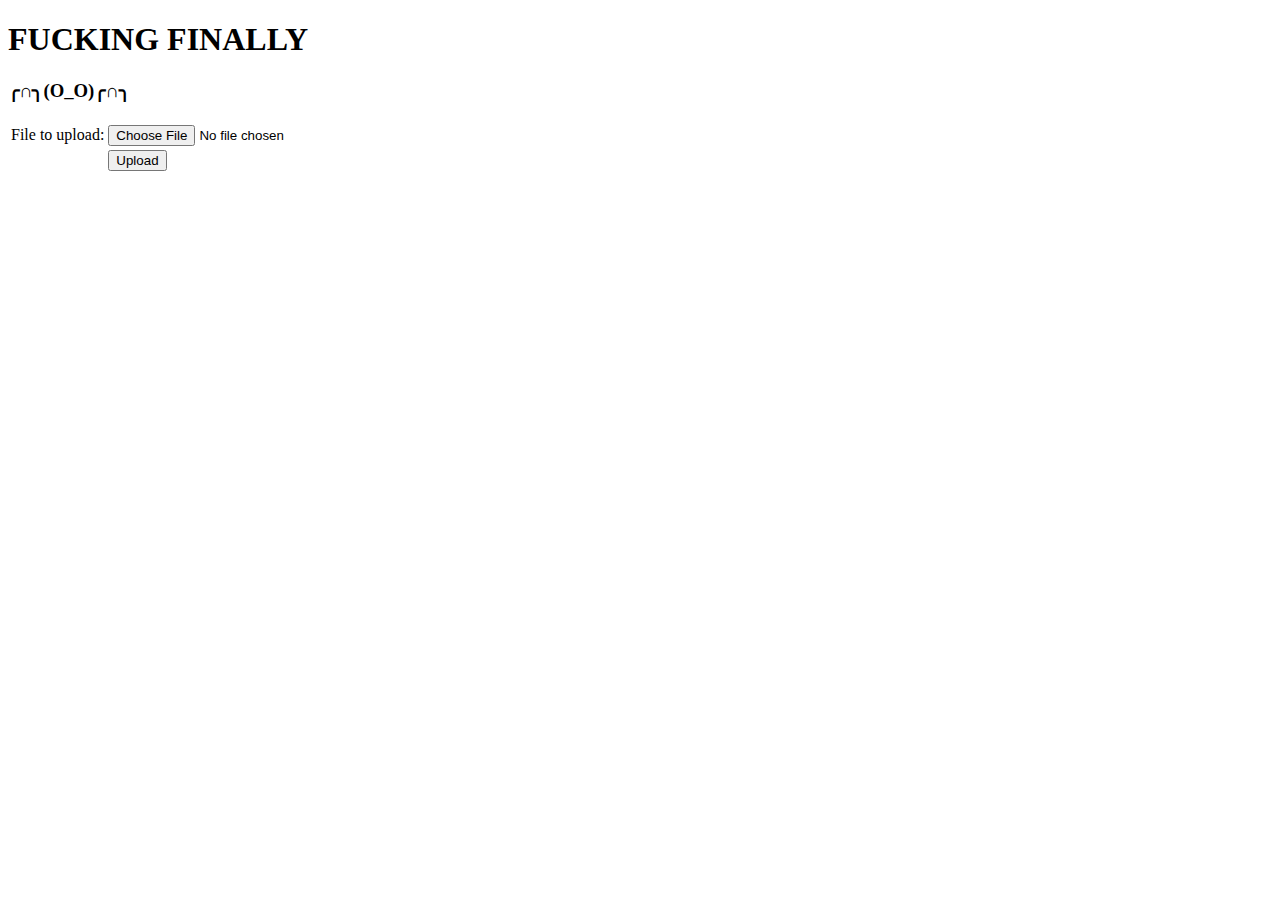
==== src/main/resources/templates/index.html @ 12a75c4f "one more time" ====
<!DOCTYPE html>
<html xmlns:th="http://www.thymeleaf.org">
  <head>
    <title>ARGH!!!!</title>
    <meta name="viewport" content="width=device-width, initial-scale=1.0" ></meta>
    <!-- Bootstrap -->
    <link rel="stylesheet" href="/webjars/bootstrap/css/bootstrap.min.css" media="screen" />
	<link href="css/index.css" rel="stylesheet" />
  </head>
  <body>
  <div class="container">
    <h1>FUCKING FINALLY</h1>
   	<h3>╭∩╮(Ο_Ο)╭∩╮</h3>
   	
	<div th:if="${message}">
		<h2 th:text="${message}"/>
	</div>

		<div>
			<form method="POST" enctype="multipart/form-data" action="/">
				<table>
					<tr><td>File to upload:</td><td><input type="file" name="file" accept="image/*"/></td></tr>
					<tr><td></td><td><input type="submit" value="Upload" /></td></tr>
				</table>
			</form>
		</div>

</div>
<script src="/webjars/jquery/jquery.js"></script>
<script src="/webjars/bootstrap/js/bootstrap.min.js"></script>
</body>
</html>
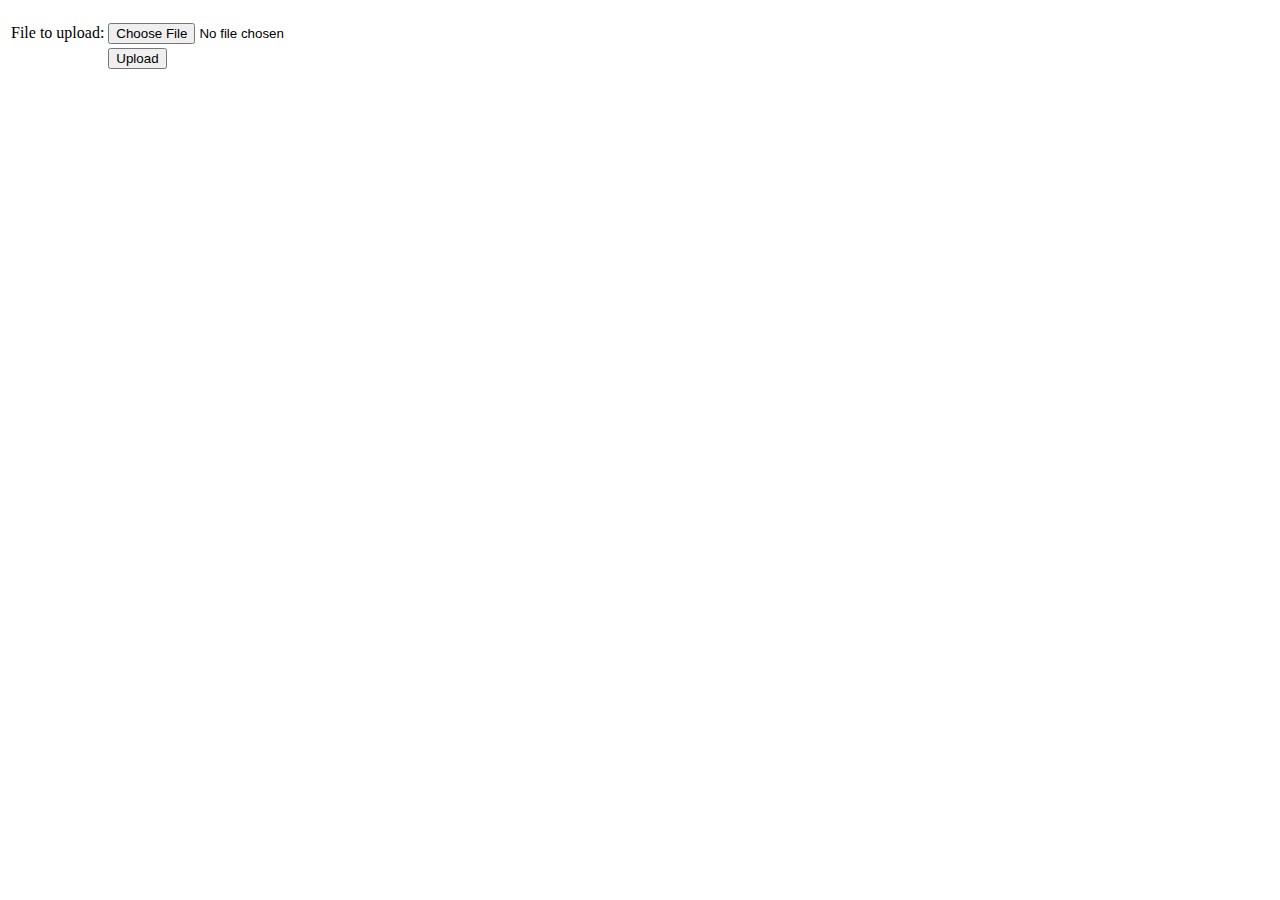
==== commit 39bf3cba: "update templates" ====
--- a/src/main/resources/templates/index.html
+++ b/src/main/resources/templates/index.html
@@ -9,9 +9,7 @@
   </head>
   <body>
   <div class="container">
-    <h1>FUCKING FINALLY</h1>
-   	<h3>╭∩╮(Ο_Ο)╭∩╮</h3>
-   	
+     	
 	<div th:if="${message}">
 		<h2 th:text="${message}"/>
 	</div>
